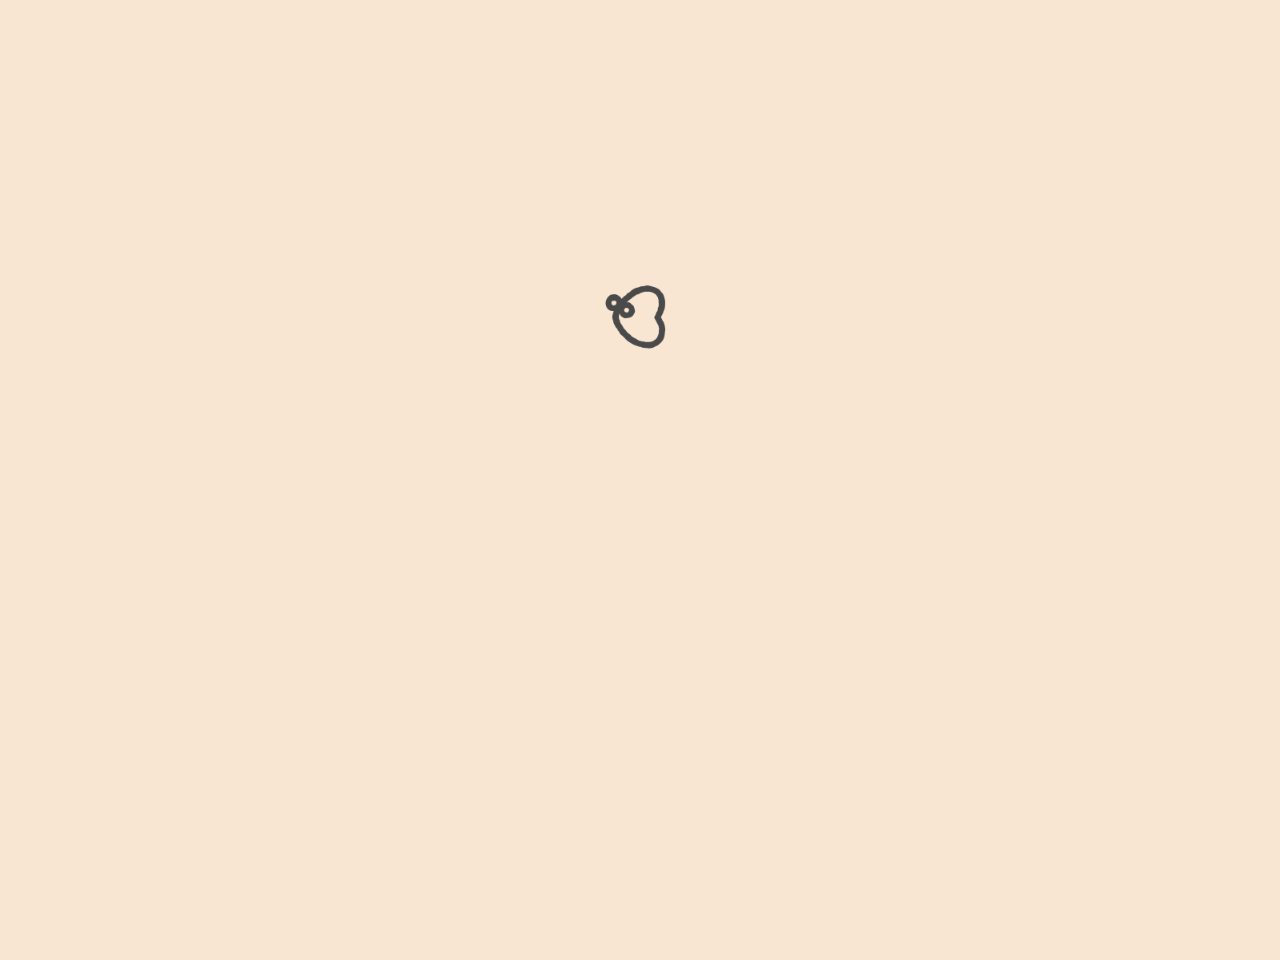
==== index.html @ f8d3cffc "refresh info section" ====
<!-- Copyright © 2021-2023, jurgfish. All rights reserved. -->

<!-- welcome to the other side <3 -->

<!doctype html>
<html lang="en">
    <head>
        <meta charset="utf-8">
        <meta name="viewport" content="width=device-width, initial-scale=1">
        <meta name="description" content="jurgfish">
        <meta name="author" content="jurgfish">
        <link type="text/css" rel="stylesheet" href="scripts/home-style.css">
        <link rel="apple-touch-icon" sizes="180x180" href="apple-touch-icon.png">
        <link rel="icon" type="image/png" sizes="32x32" href="favicon-32x32.png">
        <link rel="icon" type="image/png" sizes="16x16" href="favicon-16x16.png">
        <link rel="manifest" href="site.webmanifest">
        <link rel="mask-icon" href="safari-pinned-tab.svg" color="#18919c">
        <meta name="msapplication-TileColor" content="#18919c">
        <meta name="theme-color" content="#f8e6d3" media="(prefers-color-scheme: light)">
        <meta name="theme-color" content="#4a4a4a" media="(prefers-color-scheme: dark)">
        <title>jurgfish</title>
    </head>
    
    <body id="content"> <div id="hold">
        <div id="face">
            <img id="logo" src="vis/jurgfish.png" alt="jurgfish" width="76" height="76">
            <img id="logotxt" src="vis/jurgfishtxt.png" alt="<3" width="130" height="80">
            <p class="anim-queue" id="info">
                creator of alka &amp; allias,
                a never-ending story of an out-of-this-world
                <a href="https://jurg.fish/alkaandallias" title="Alka &amp; Allias">adventure</a>,

                and more to be
                <a id="showannounce" title="show announcement links" tabindex="0">announced</a><span id="announcelinks" style="display: none">
                    via
                    <a href="https://www.youtube.com/channel/UCI34VphRkEUMdEI4Jq4R9ew" title="youtube" target="_blank" rel="noopener noreferrer">youtube</a>,
                    <a href="https://www.tiktok.com/@jurgfish" title="tiktok" target="_blank" rel="noopener noreferrer">tiktok</a>,
                    <a href="https://www.instagram.com/jurgfish" title="instagram" target="_blank" rel="noopener noreferrer">instagram</a>,
                    and
                    <a href="https://twitter.com/jurgfish" title="twitter" target="_blank" rel="noopener noreferrer">twitter</a></span>.

                jurgfish is an independent music
                <a href="https://open.spotify.com/artist/3C3rd1Bm8YmIlTejh8cTgg?si=tNHCQL8tTxWlbc6CVYdFQw" title="spotify" target="_blank" rel="noopener noreferrer">composer</a>
                and game developer.
            </p>
        </div>

        <p class="anim-queue" id="cpr">
            © 2023 jurgfish. All rights reserved.
        </p>
        <div id="endspace"></div>
        <script src="scripts/home-anim.js"></script>
    </div> </body>
</html>
---- scripts/home-style.css ----
/* jurgfish */

@font-face {
    /* Font Design by Christian Robertson */
    src: url(../vis/roboto-slab.ttf);
    font-family: RobotoSlab;
}

body {
    font-family: "RobotoSlab";
    font-size: 18px;
    font-weight: 400;
    color: #4a4a4a;
    background-color: #f8e6d3;
    margin: 0;
    min-height: 100%;
    overflow-anchor: none;
}
#hold {
    margin-left: auto;
    margin-right: auto;
    align-items: center;
    justify-content: center;
}

img {
    display: block;
    visibility: hidden;
}
#face {
    height: 100vh;
    min-height: 36em;
    display: flex;
    flex-direction: column;
    align-items: center;
    justify-content: center;
}
#logo { cursor: pointer; }
#logotxt {
    cursor: pointer;
    margin-top: 8px;
    margin-bottom: 58px;
}
p {
    text-align: justify;
    line-height: 30px;
    visibility: hidden;
    cursor: default;
    margin-top: 0px;
    margin-bottom: 30px;
    -webkit-hyphens: auto;
    -ms-hyphens: auto;
    hyphens: auto;
}
#cpr {
    text-align: center;
    margin-bottom: 0px;
}
#endspace { height: 30px; }

a, a:link, a:visited {
    color: #18919c;
    text-decoration: underline;
}
a:hover, a:focus {
    outline: none;
    color: #4a4a4a;
    cursor: pointer;
}
a:active {
    outline: none;
    color: #18919c;
    cursor: pointer;
}

@media (prefers-color-scheme: dark) {
    body {
        color: #f8e6d3;
        background-color: #4a4a4a;
    }
    a, a:link, a:visited { color: #89c7cd; }
    a:hover, a:focus { color: #f8e6d3; }
    a:active { color: #89c7cd; }
}

@media (min-width: 562px) {
    #hold { width: 500px; }
}
@media (max-width: 562px) {
    #hold { width: 90%; }
    img { max-width: 100%; height: auto; }
}
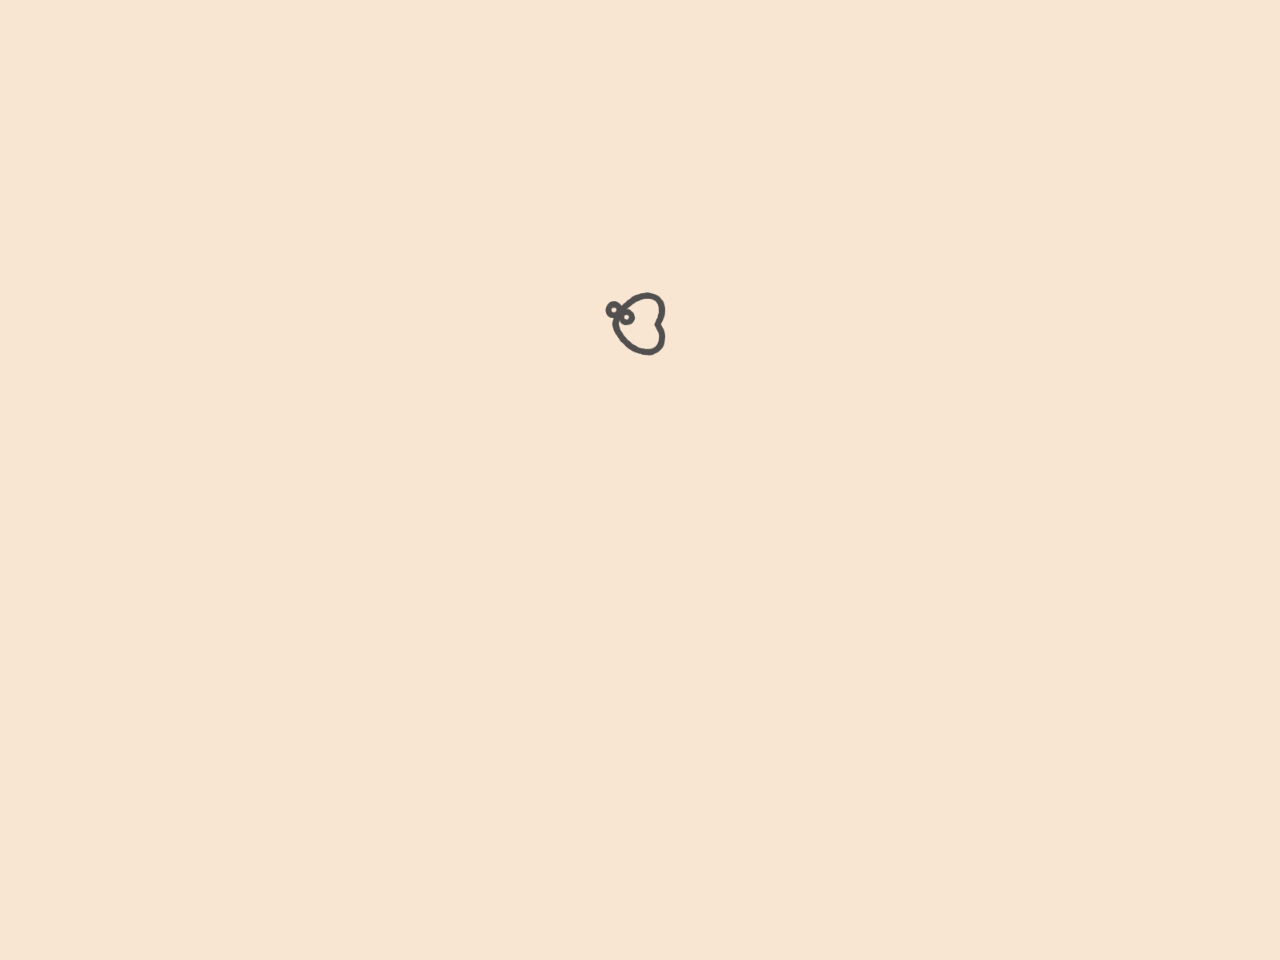
==== commit 34f63bd4: "update logo text (v8)" ====
--- a/index.html
+++ b/index.html
@@ -24,7 +24,7 @@
     <body id="content"> <div id="hold">
         <div id="face">
             <img id="logo" src="vis/jurgfish.png" alt="jurgfish" width="76" height="76">
-            <img id="logotxt" src="vis/jurgfishtxt.png" alt="<3" width="130" height="80">
+            <img id="logotxt" src="vis/jurgfishtxt.png" alt="<3" width="130" height="64">
             <p class="anim-queue" id="info">
                 creator of alka &amp; allias,
                 a never-ending story of an out-of-this-world
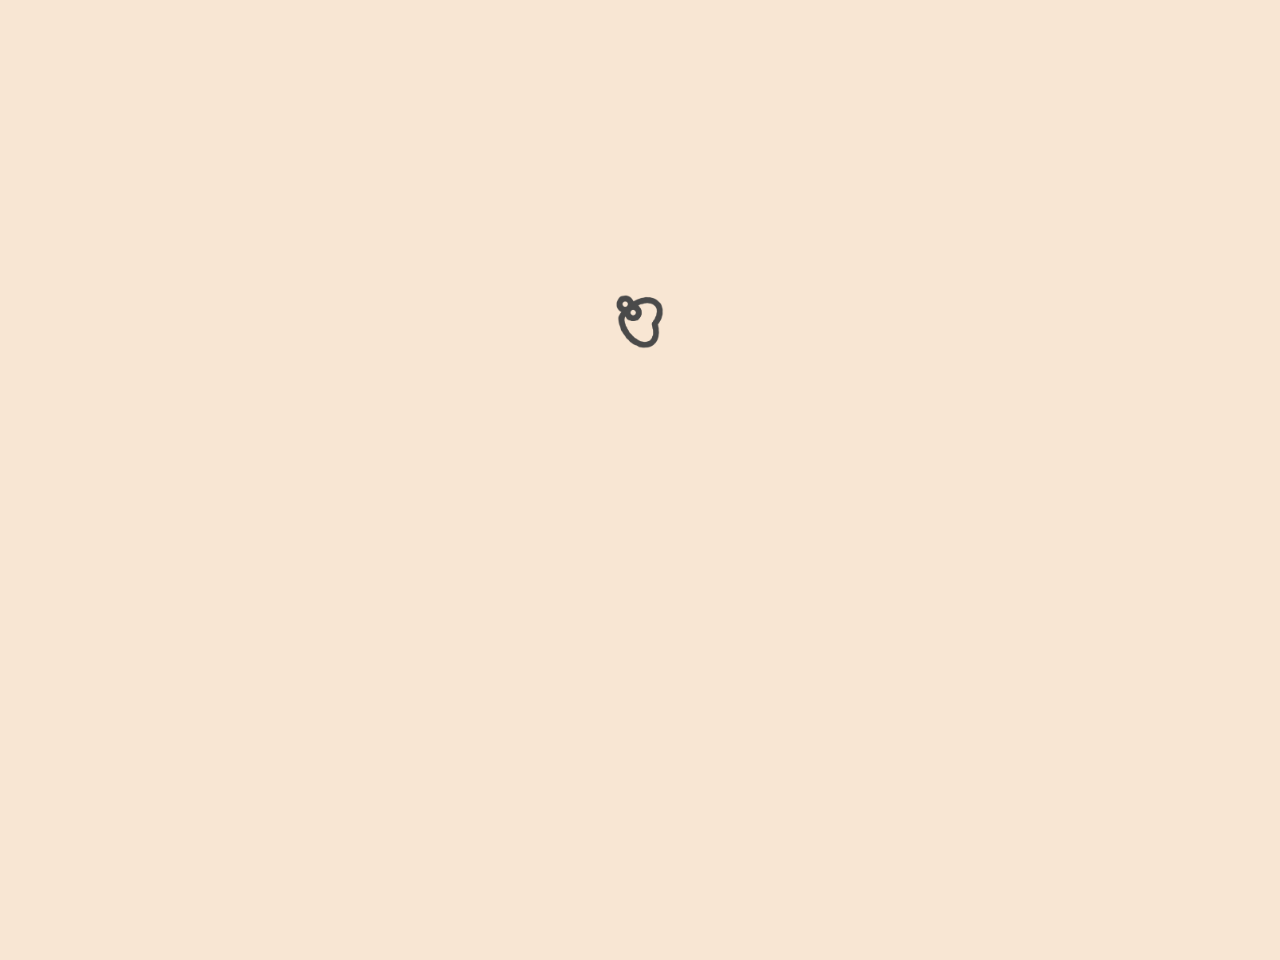
==== commit a9c5a6d8: "update logo heart (v8)" ====
--- a/index.html
+++ b/index.html
@@ -23,7 +23,7 @@
     
     <body id="content"> <div id="hold">
         <div id="face">
-            <img id="logo" src="vis/jurgfish.png" alt="jurgfish" width="76" height="76">
+            <img id="logo" src="vis/jurgfish.png" alt="jurgfish" width="55" height="55">
             <img id="logotxt" src="vis/jurgfishtxt.png" alt="<3" width="130" height="64">
             <p class="anim-queue" id="info">
                 creator of alka &amp; allias,
--- a/scripts/home-style.css
+++ b/scripts/home-style.css
@@ -38,7 +38,7 @@
 #logo { cursor: pointer; }
 #logotxt {
     cursor: pointer;
-    margin-top: 8px;
+    margin-top: 16px;
     margin-bottom: 58px;
 }
 p {
